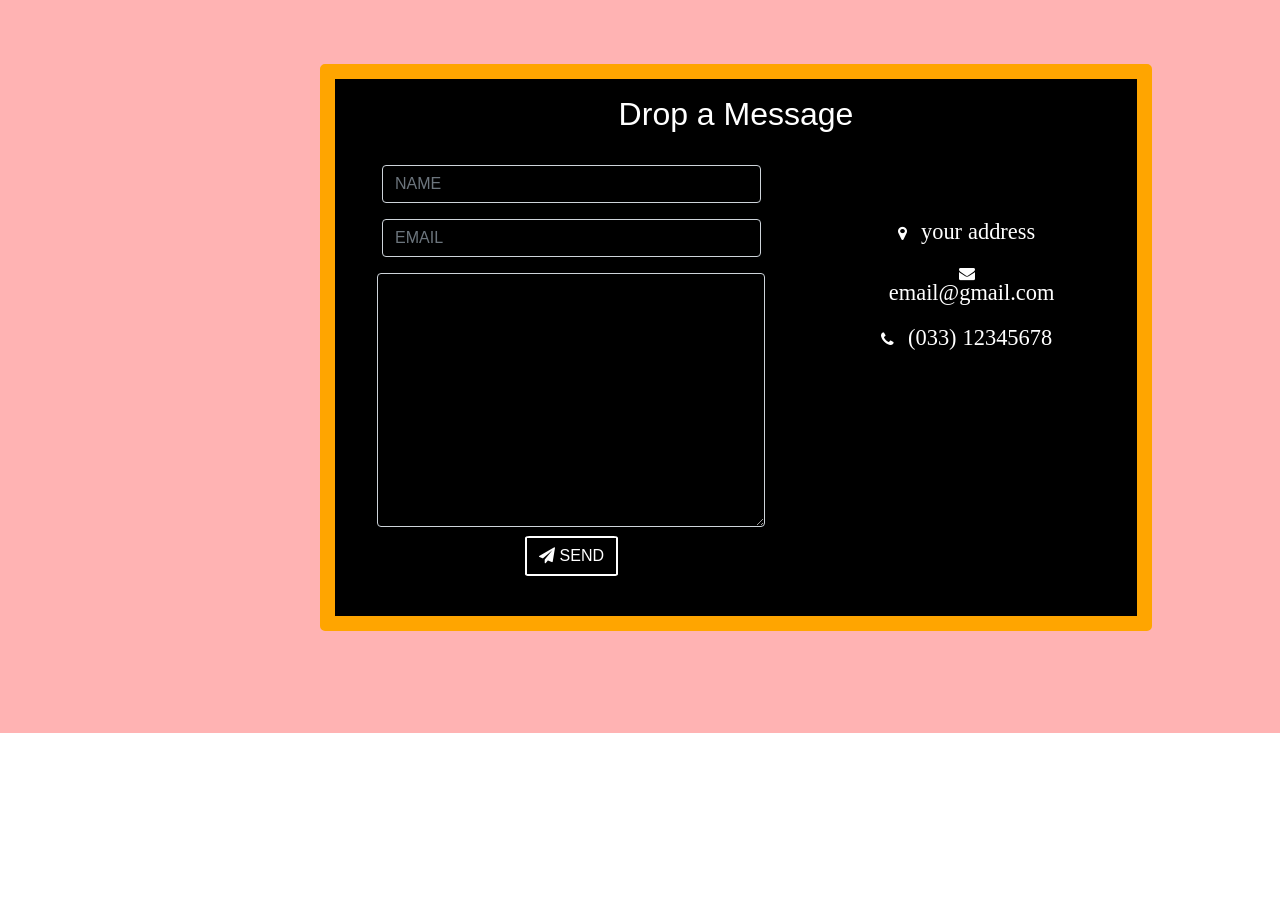
==== index.html @ 0324eb43 "3" ====
<!DOCTYPE html>
<html>

<head>
    <link rel="stylesheet" 
          href=
"https://maxcdn.bootstrapcdn.com/bootstrap/4.4.1/css/bootstrap.min.css" />
    <link rel="stylesheet" 
          href=
"https://cdnjs.cloudflare.com/ajax/libs/font-awesome/4.7.0/css/font-awesome.min.css" />
    <link rel="stylesheet" 
          href=
"style.css" />
</head>

<body>
    <section id="last">
        <!-- heading -->
        <div class="full">
            <h3>Drop a Message</h3>

            <div class="lt">

                <!-- form starting  -->
                <form class="form-horizontal" method="post" action="contact.php">
                    <div class="form-group">
                        <div class="col-sm-12">
                            <!-- name  -->
                            <input type="text" class="form-control" 
                                   id="name" placeholder="NAME" 
                                   name="name" value="" />
                        </div>
                    </div>

                    <div class="form-group">
                        <div class="col-sm-12">
                            <!-- email  -->
                            <input type="email" class="form-control" 
                                   id="email" placeholder="EMAIL" 
                                   name="email"
                                value="" />
                        </div>
                    </div>

                    <!-- message  -->
                    <textarea class="form-control" rows="10" 
                              placeholder="MESSAGE" name="message">
            </textarea>

                    <button class="btn btn-primary send-button" 
                            id="submit" type="submit" value="SEND">
                        <i class="fa fa-paper-plane"></i>
                        <span class="send-text">SEND</span>
                    </button>
                </form>
                <!-- end of form -->
            </div>

            <!-- Contact information -->
            <div class="rt">
                <ul class="contact-list">
                    <li class="list-item">
                        <i class="fa fa-map-marker fa-1x">
                            <span class="contact-text place">
                                your address
                            </span>
                        </i>
                    </li>

                    <li class="list-item">
                        <i class="fa fa-envelope fa-1x">
                            <span class="contact-text gmail">
                                <a href="mailto:yourmail@gmail.com" 
                                   title="Send me an email">
                                    email@gmail.com</a>
                            </span>
                        </i>
                    </li>

                    <li class="list-item">
                        <i class="fa fa-phone fa-1x">
                            <span class="contact-text phone">
                                (033) 12345678
                            </span>
                        </i>
                    </li>
                </ul>
            </div>
        </div>
    </section>
</body>
</html>
---- style.css ----
#last {
    width: 100%;
    height: auto;
    display: flex; /* Corrected for centering content */
    justify-content: center;
    background-color: #ffb3b3;
}

.full {
    width: 80%;
    display: inline-block;
    margin: 2%;
    margin-left: 10%;
    text-align: center;
    background-color: black;
    color: white;
    border: 15px solid orange;
    border-radius: 5px;
    margin-bottom: 8%;
    margin-top: 8%;
}

.full h3 {
    font-size: 2rem;
    display: block;
    margin: 2%;
    margin-bottom: 0;
}

.lt {
    padding: 2%;
    margin: 2%;
}

.rt {
    padding: 2%;
    margin: 2%;
}

.lt textarea {
    width: 94%;
    margin-left: 2.8%;
}

button {
    margin: 2%;
}

.btn-primary {
    background-color: black;
    border: 2px solid white;
    border-radius: 5%; /* Adjusted for a cleaner appearance */
}

.list-item {
    margin-bottom: 2%;
    list-style-type: none;
}

.list-item span {
    margin-left: 10px;
    font-size: 1.4rem;
}

.list-item a {
    color: white;
    display: inline-block;
}

.list-item a:hover {
    text-decoration: underline;
}

.form-control {
    background-color: black;
}

@media screen and (min-width: 770px) {
    .full {
        width: 70%;
        margin-left: 15%;
    }

    .lt textarea {
        width: 95%;
        margin-left: 2.4%;
    }
}

@media screen and (min-width: 1100px) {
    .full {
        width: 65%;
        margin-left: 17%;
        margin-top: 5%;
    }

    .lt {
        width: 55%;
        display: inline-block;
        float: left;
        margin-right: 0;
    }

    .rt {
        width: 35%;
        display: inline-block;
        margin-left: 0;
    }

    .list-item {
        margin-bottom: 10%;
    }

    .contact-list {
        margin-top: 22%;
        padding-right: 8%;
    }

    .fa-envelope, .gmail {
        display: inline-block;
        width: auto;
    }
}
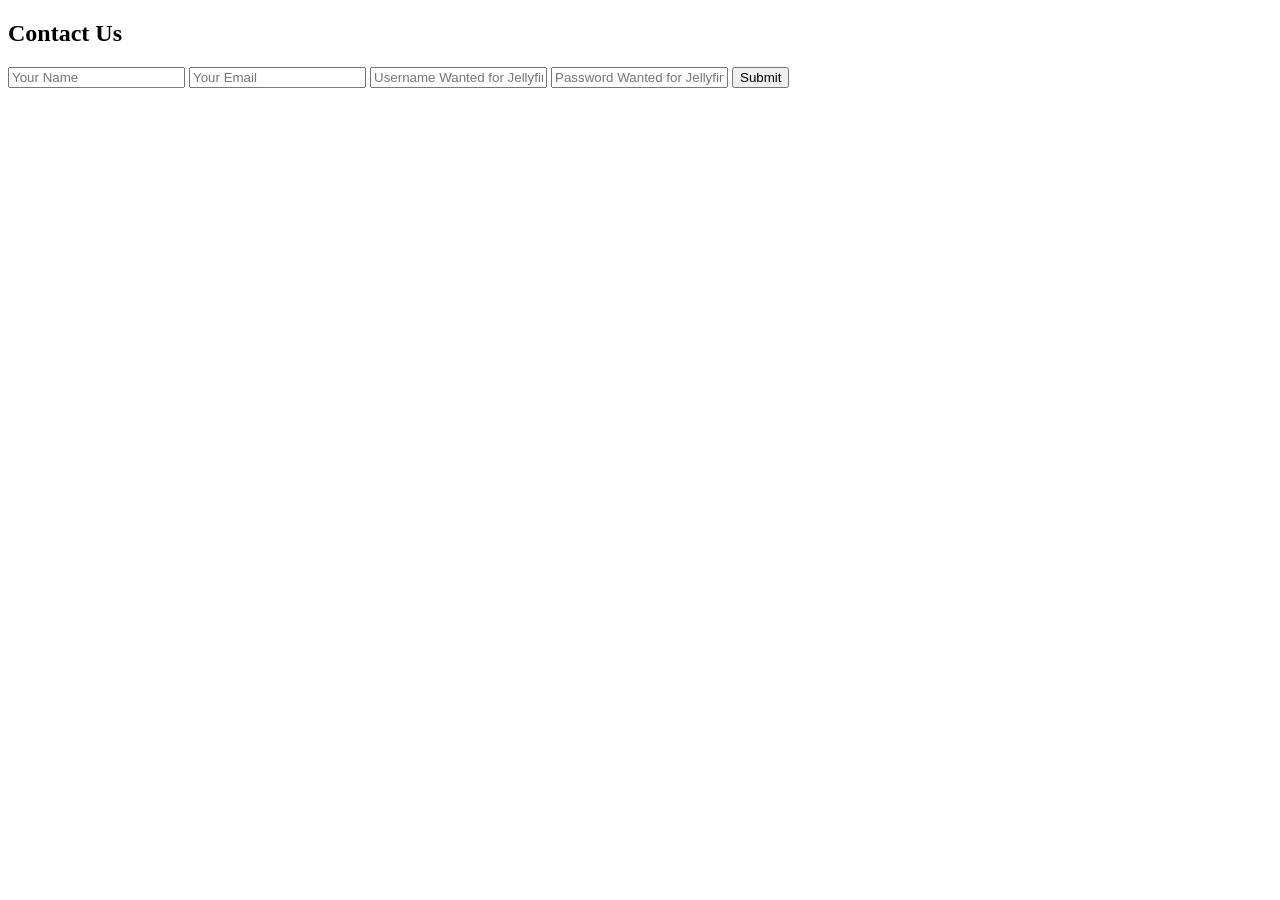
==== commit 4486d377: "new contact page" ====
--- a/index.html
+++ b/index.html
@@ -1,92 +1,24 @@
 <!DOCTYPE html>
-<html>
-
+<html lang="en">
 <head>
-    <link rel="stylesheet" 
-          href=
-"https://maxcdn.bootstrapcdn.com/bootstrap/4.4.1/css/bootstrap.min.css" />
-    <link rel="stylesheet" 
-          href=
-"https://cdnjs.cloudflare.com/ajax/libs/font-awesome/4.7.0/css/font-awesome.min.css" />
-    <link rel="stylesheet" 
-          href=
-"style.css" />
+  <meta charset="UTF-8">
+  <meta name="viewport" content="width=device-width, initial-scale=1.0">
+  <title>Contact Us</title>
+	<link rel="stylesheet" href="styles.css">
 </head>
-
 <body>
-    <section id="last">
-        <!-- heading -->
-        <div class="full">
-            <h3>Drop a Message</h3>
-
-            <div class="lt">
-
-                <!-- form starting  -->
-                <form class="form-horizontal" method="post" action="contact.php">
-                    <div class="form-group">
-                        <div class="col-sm-12">
-                            <!-- name  -->
-                            <input type="text" class="form-control" 
-                                   id="name" placeholder="NAME" 
-                                   name="name" value="" />
-                        </div>
-                    </div>
-
-                    <div class="form-group">
-                        <div class="col-sm-12">
-                            <!-- email  -->
-                            <input type="email" class="form-control" 
-                                   id="email" placeholder="EMAIL" 
-                                   name="email"
-                                value="" />
-                        </div>
-                    </div>
-
-                    <!-- message  -->
-                    <textarea class="form-control" rows="10" 
-                              placeholder="MESSAGE" name="message">
-            </textarea>
-
-                    <button class="btn btn-primary send-button" 
-                            id="submit" type="submit" value="SEND">
-                        <i class="fa fa-paper-plane"></i>
-                        <span class="send-text">SEND</span>
-                    </button>
-                </form>
-                <!-- end of form -->
-            </div>
-
-            <!-- Contact information -->
-            <div class="rt">
-                <ul class="contact-list">
-                    <li class="list-item">
-                        <i class="fa fa-map-marker fa-1x">
-                            <span class="contact-text place">
-                                your address
-                            </span>
-                        </i>
-                    </li>
-
-                    <li class="list-item">
-                        <i class="fa fa-envelope fa-1x">
-                            <span class="contact-text gmail">
-                                <a href="mailto:yourmail@gmail.com" 
-                                   title="Send me an email">
-                                    email@gmail.com</a>
-                            </span>
-                        </i>
-                    </li>
-
-                    <li class="list-item">
-                        <i class="fa fa-phone fa-1x">
-                            <span class="contact-text phone">
-                                (033) 12345678
-                            </span>
-                        </i>
-                    </li>
-                </ul>
-            </div>
-        </div>
-    </section>
+  <div class="form-container">
+    <h2>Contact Us</h2>
+    <form id="contact-form">
+      <input type="text" id="name" placeholder="Your Name" required />
+      <input type="email" id="email" placeholder="Your Email" required />
+      <input type="usrname" id="usrname" placeholder="Username Wanted for Jellyfin" required />
+      <input type="password" id="password" placeholder="Password Wanted for Jellyfin" required />
+      <!--textarea id="message" placeholder="Your Message" rows="5" required></textarea-->
+      <button type="submit">Submit</button>
+    </form>
+    <p id="response-message"></p>
+  </div>
+	<script src="script.js"></script>
 </body>
 </html>
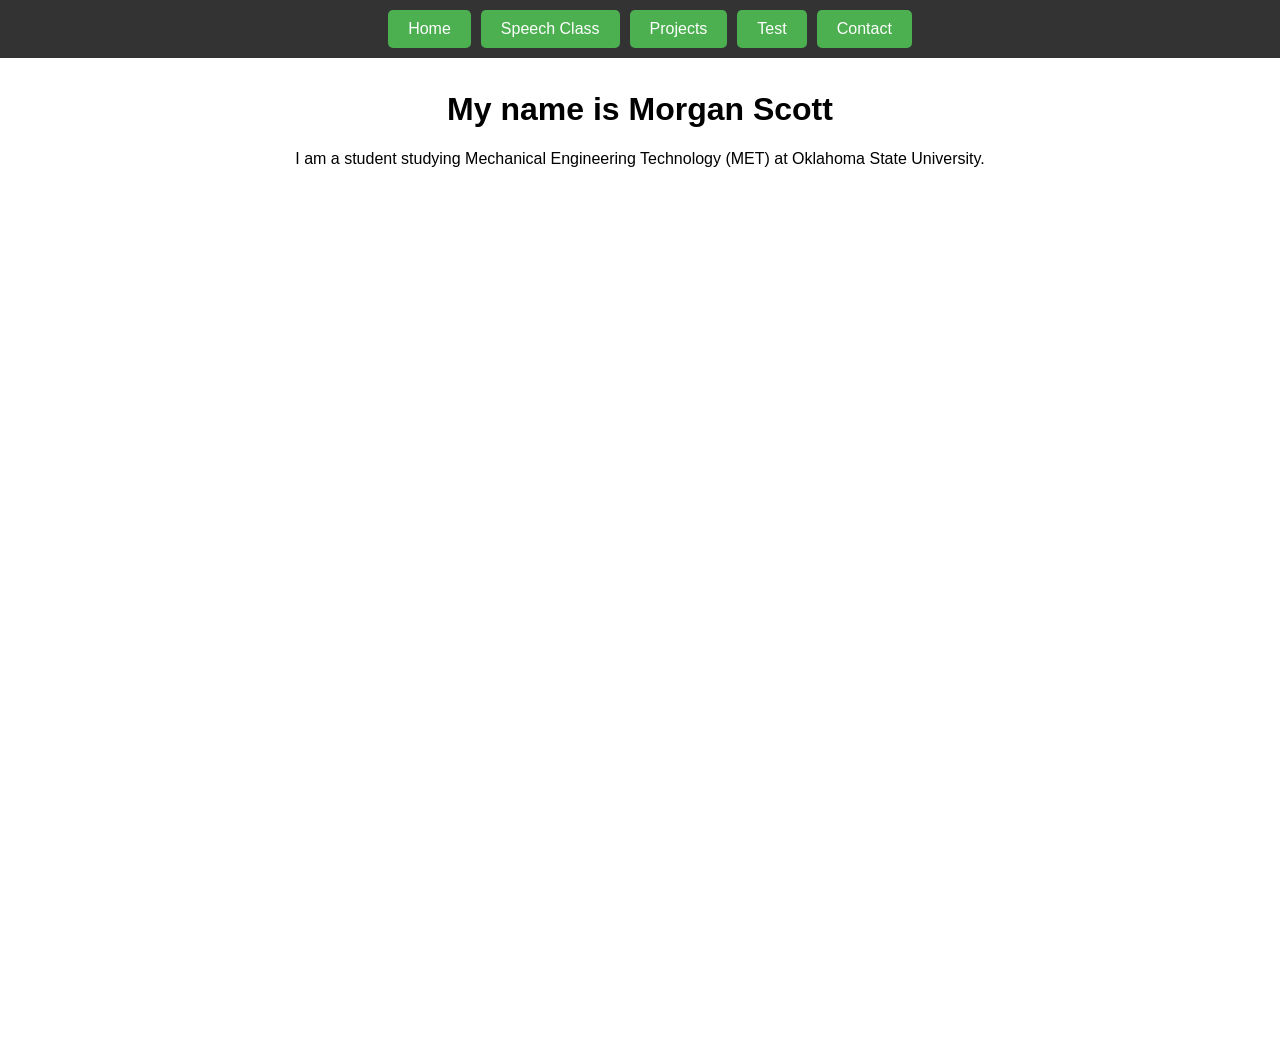
==== commit 59f2faa7: "update" ====
--- a/index.html
+++ b/index.html
@@ -1,24 +1,191 @@
 <!DOCTYPE html>
 <html lang="en">
 <head>
-  <meta charset="UTF-8">
-  <meta name="viewport" content="width=device-width, initial-scale=1.0">
-  <title>Contact Us</title>
-	<link rel="stylesheet" href="styles.css">
+<meta charset="UTF-8">
+<meta name="viewport" content="width=device-width, initial-scale=1.0">
+<title>Morgan's Website</title>
+<style>
+    body {
+        margin: 0;
+        font-family: Arial, sans-serif;
+    }
+
+    /* Fixed top navigation bar */
+    .top-bar {
+        position: fixed;
+        top: 0;
+        left: 0;
+        width: 100%;
+        background-color: #333;
+        padding: 10px;
+        text-align: center;
+        z-index: 1000;
+    }
+
+    /* Button styling */
+    .top-bar button {
+        background-color: #4CAF50;
+        color: white;
+        padding: 10px 20px;
+        margin: 0 5px;
+        border: none;
+        cursor: pointer;
+        font-size: 16px;
+        border-radius: 5px;
+        transition: background-color 0.3s ease;
+    }
+
+    .top-bar button:hover {
+        background-color: #45a049;
+    }
+
+    /* Page content padding so it doesn't hide under the fixed bar */
+    .content {
+        padding-top: 60px;
+    }
+</style>
 </head>
 <body>
-  <div class="form-container">
-    <h2>Contact Us</h2>
-    <form id="contact-form">
-      <input type="text" id="name" placeholder="Your Name" required />
-      <input type="email" id="email" placeholder="Your Email" required />
-      <input type="usrname" id="usrname" placeholder="Username Wanted for Jellyfin" required />
-      <input type="password" id="password" placeholder="Password Wanted for Jellyfin" required />
-      <!--textarea id="message" placeholder="Your Message" rows="5" required></textarea-->
-      <button type="submit">Submit</button>
-    </form>
-    <p id="response-message"></p>
-  </div>
-	<script src="script.js"></script>
+<style>
+    body {
+        margin: 0;
+        font-family: Arial, sans-serif;
+    }
+
+    /* Fixed top navigation bar */
+    .top-bar {
+        position: fixed;
+        top: 0;
+        left: 0;
+        width: 100%;
+        background-color: #333;
+        padding: 10px;
+        display: flex;
+        justify-content: center;
+        z-index: 1000;
+    }
+
+    /* Dropdown container */
+    .dropdown {
+        position: relative;
+        display: inline-block;
+    }
+
+    /* Main button */
+    .dropbtn {
+        background-color: #4CAF50;
+        color: white;
+        padding: 10px 20px;
+        font-size: 16px;
+        border: none;
+        cursor: pointer;
+        border-radius: 5px;
+    }
+
+    .dropbtn:hover {
+        background-color: #45a049;
+    }
+
+    /* Dropdown menu */
+    .dropdown-content {
+        display: none;
+        position: absolute;
+        background-color: #f9f9f9;
+        min-width: 160px;
+        box-shadow: 0px 8px 16px rgba(0,0,0,0.2);
+        z-index: 1;
+        border-radius: 5px;
+        overflow: hidden;
+    }
+
+    /* Dropdown links */
+    .dropdown-content a {
+        color: black;
+        padding: 12px 16px;
+        text-decoration: none;
+        display: block;
+    }
+
+    .dropdown-content a:hover {
+        background-color: #ddd;
+    }
+
+    /* Show dropdown on hover */
+    .dropdown:hover .dropdown-content {
+        display: block;
+    }
+
+    /* Page content padding */
+    .content {
+        padding-top: 70px;
+    }
+</style>
+</head>
+<body>
+
+<!-- Top bar -->
+<!--div class="top-bar">
+    <button onclick="window.location.href='index.html'">Home</button>
+    <div class="dropdown">
+        <button class="dropbtn">Home</button>
+        <div class="dropdown-content">
+            <a href="speech_class.html">Speech Class Home</a>
+            <a href="persuasive_speech.html">Persuasive Speech</a>
+            <a href="page3.html">Page 3</a>
+        </div>    
+    <div class="dropdown">
+        <button class="dropbtn">Speech Class</button>
+        <div class="dropdown-content">
+            <a href="speech_class.html">Speech Class Home</a>
+            <a href="persuasive_speech.html">Persuasive Speech</a>
+            <a href="page3.html">Page 3</>
+        </div>
+    <div class="dropdown">  
+    <button class="dropbtn">Projects</button>
+        <div class="dropdown-content">
+            <a href="projects_home.html">Projects Home</a>
+            <a href="jellyfin_server.html">Jellyfin Server</a>
+        </div>
+    <button class="dropbtn">Test</button>
+        <div class="dropdown-content">
+            <a href="testhome.html">Test</a>
+            <!a href="jellyfin_server.html">Jellyfin Server</a> 
+        </div>   
+</div-->
+<!-- Fixed top bar with two buttons -->
+<div class="top-bar">
+    <button onclick="window.location.href='home.html'">Home</button>
+    <button onclick="window.location.href='speech_class.html'">Speech Class</button>
+    <button onclick="window.location.href='projects_home.html'">Projects</button>
+    <button onclick="window.location.href='testhome.html'">Test</button>
+    <button onclick="window.location.href='contacts.html'">Contact</button>
+</div>
+
+<!-- Example page content -->
+<style>
+    .center-text {
+        text-align: center; /* Centers text horizontally */
+    }
+</style>
+<div class="content">
+    <h1 class="center-text">My name is Morgan Scott</h1>
+    <p class="center-text">I am a student studying Mechanical Engineering Technology (MET) at Oklahoma State University.</p>
+</div>
+<div>
+    <iframe src="https://docs.google.com/forms/d/e/1FAIpQLSeZGSU0_Xp-ztajZwhE4svazsYo7JIuR_fPXVMgnDKxW8J8ew/viewform?embedded=true" width="640" height="867" frameborder="0" marginheight="0" marginwidth="0">Loading…</iframe>
+</div>
+<!-- Hidden button -->
+<!--button id="hiddenBtn">Click Me</button>
+
+<Show button trigger >
+<button onclick="showButton()">Show Hidden Button</button>
+
+<script>
+    function showButton() {
+        document.getElementById('hiddenBtn').style.display = 'block';
+    }
+</script-->
+
 </body>
-</html>+</html>
+<!--re push index-->
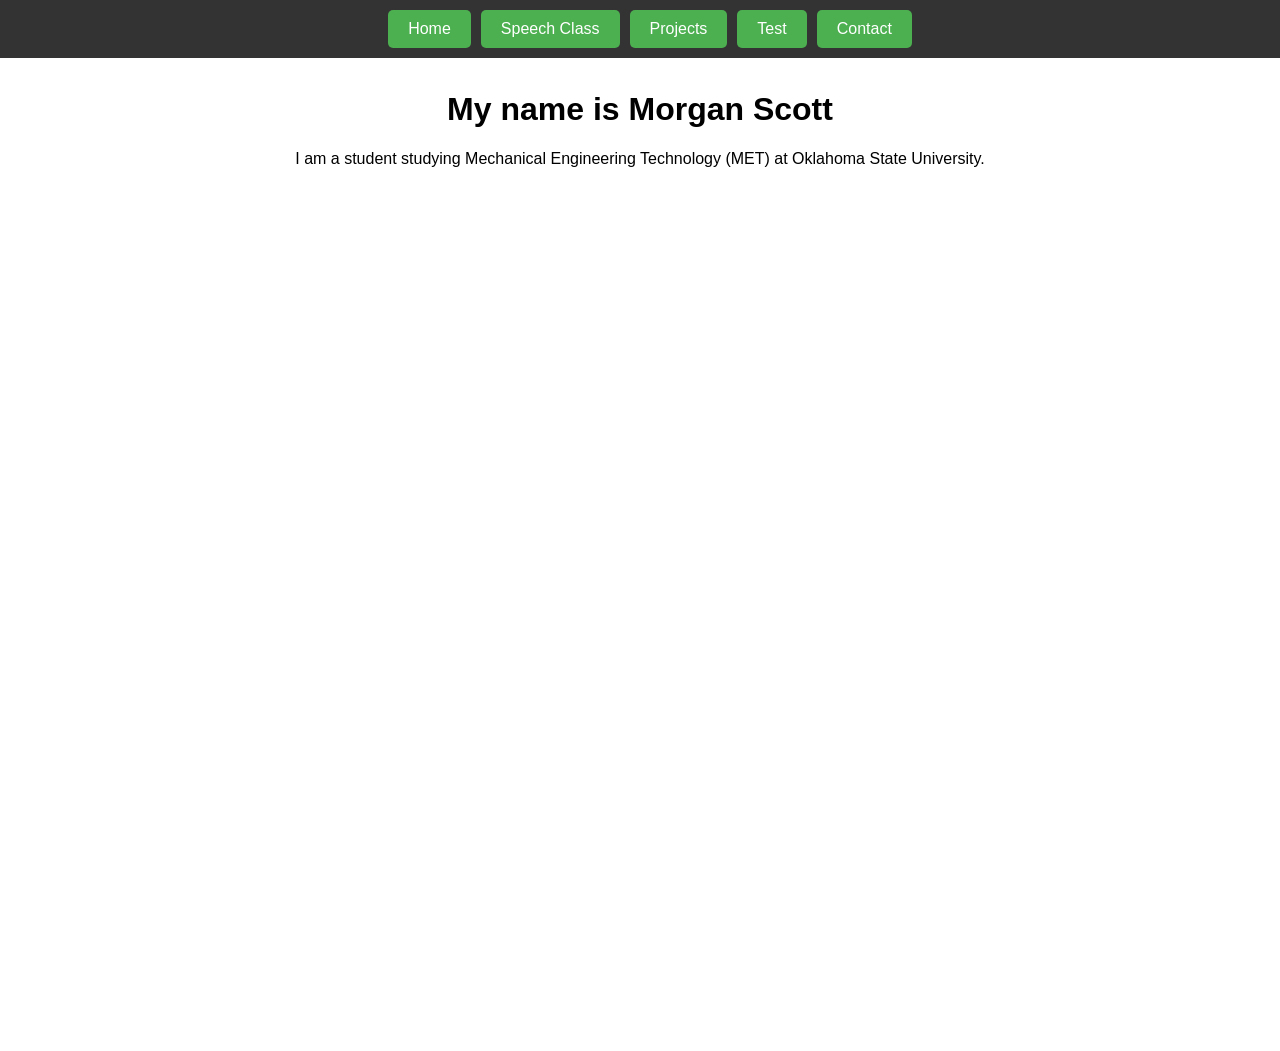
==== commit 9108708f: "update" ====
--- a/index.html
+++ b/index.html
@@ -171,8 +171,14 @@
     <h1 class="center-text">My name is Morgan Scott</h1>
     <p class="center-text">I am a student studying Mechanical Engineering Technology (MET) at Oklahoma State University.</p>
 </div>
+<style>
+    .center-iframe {
+    display: block;
+    margin: 0 auto;
+}
+</style>
 <div>
-    <iframe src="https://docs.google.com/forms/d/e/1FAIpQLSeZGSU0_Xp-ztajZwhE4svazsYo7JIuR_fPXVMgnDKxW8J8ew/viewform?embedded=true" width="640" height="867" frameborder="0" marginheight="0" marginwidth="0">Loading…</iframe>
+    <iframe src="https://docs.google.com/forms/d/e/1FAIpQLSeZGSU0_Xp-ztajZwhE4svazsYo7JIuR_fPXVMgnDKxW8J8ew/viewform?embedded=true" width="640" height="867" frameborder="0" marginheight="0" marginwidth="0" class="center-iframe">Loading…</iframe>
 </div>
 <!-- Hidden button -->
 <!--button id="hiddenBtn">Click Me</button>
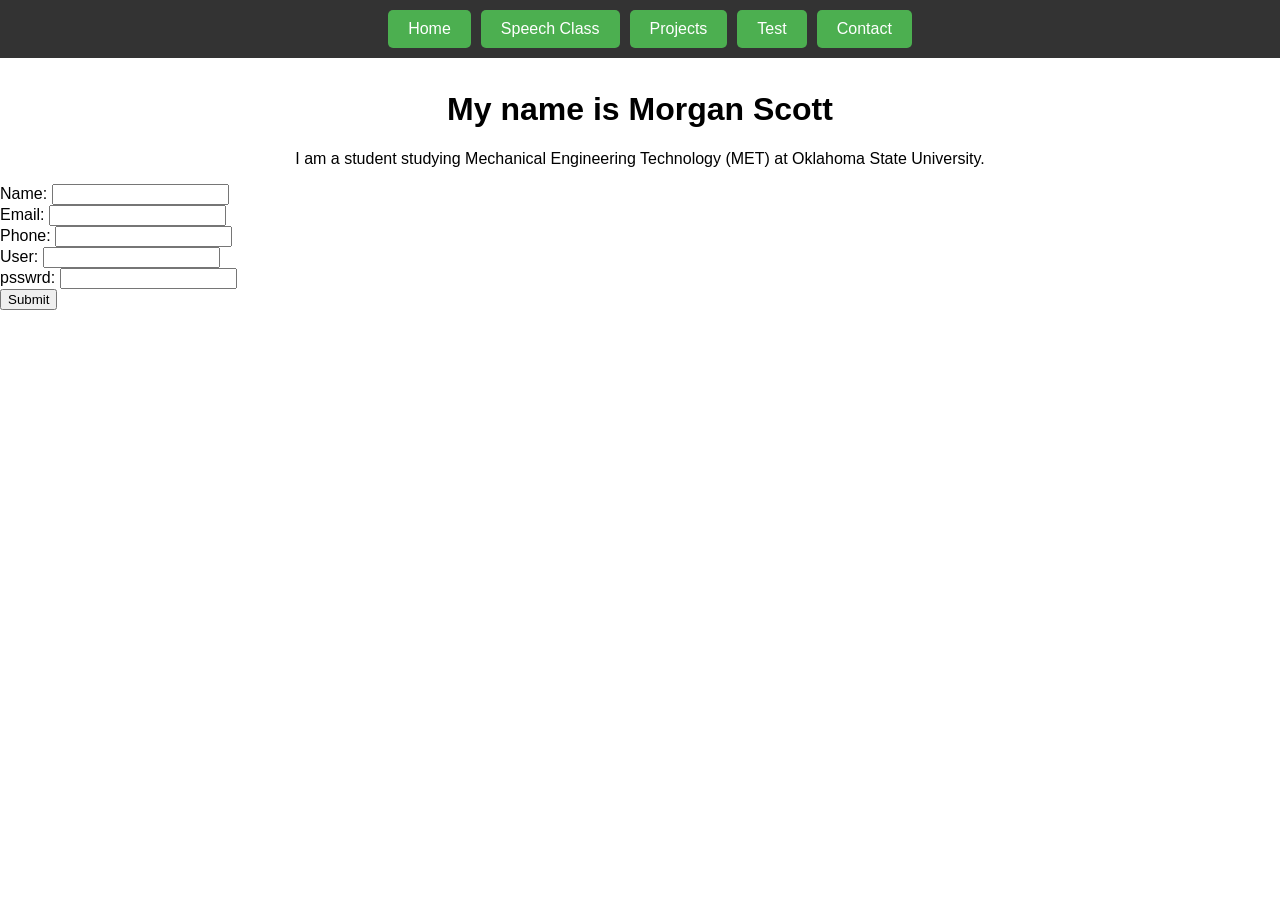
==== commit c2ccd82d: "1" ====
--- a/index.html
+++ b/index.html
@@ -171,27 +171,18 @@
     <h1 class="center-text">My name is Morgan Scott</h1>
     <p class="center-text">I am a student studying Mechanical Engineering Technology (MET) at Oklahoma State University.</p>
 </div>
-<style>
-    .center-iframe {
-    display: block;
-    margin: 0 auto;
-}
-</style>
 <div>
-    <iframe src="https://docs.google.com/forms/d/e/1FAIpQLSeZGSU0_Xp-ztajZwhE4svazsYo7JIuR_fPXVMgnDKxW8J8ew/viewform?embedded=true" width="640" height="867" frameborder="0" marginheight="0" marginwidth="0" class="center-iframe">Loading…</iframe>
+    <!-- form.html -->
+    <form action="/index" method="post">
+        <label>Name: <input type="text" name="name" required></label><br>
+        <label>Email: <input type="email" name="email" required></label><br>
+        <label>Phone: <input type="phone" name="phone" required></label><br>
+        <label>User: <input type="user" name="username" required></label><br>
+        <label>psswrd: <input type="psswrd" name="password" required></label><br>
+        <button type="submit">Submit</button>
+    </form>
 </div>
-<!-- Hidden button -->
-<!--button id="hiddenBtn">Click Me</button>
-
-<Show button trigger >
-<button onclick="showButton()">Show Hidden Button</button>
-
-<script>
-    function showButton() {
-        document.getElementById('hiddenBtn').style.display = 'block';
-    }
-</script-->
-
 </body>
 </html>
-<!--re push index-->+<!--re push index-->
+
